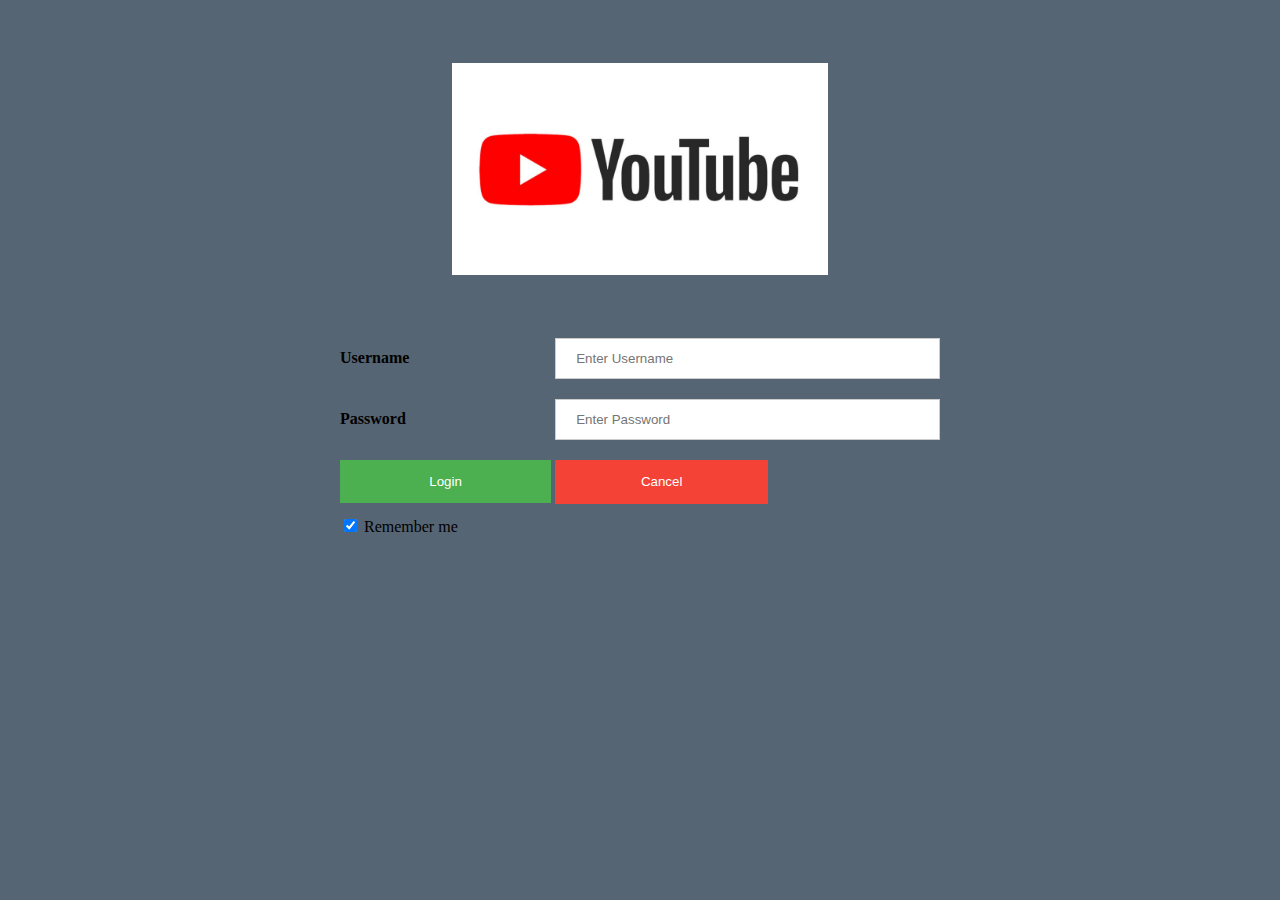
==== login.html @ 2fe000bf "My very first commit" ====
<html> 
<style> 
    input[type=text], 
    input[type=password] { 
        width: 100%; 
        padding: 12px 20px; 
        margin: 8px 0; 
        display: inline-block; 
        border: 1px solid #ccc; 
        box-sizing: border-box; 
    } 
    button { 
        background-color: #4CAF50; 
        color: white; 
        padding: 14px 20px; 
        margin: 8px 0; 
        border: none; 
        cursor: pointer; 
        width: 100%; 
    } 
    button:hover { 
        opacity: 0.8; 
    } 
    .cancelbtn { 
        background-color: #f44336;
        color: white; 
        padding: 14px 20px; 
        height: 44;
        width:213; 
    } 
    .imgcontainer { 
        text-align: center; 
        margin: 50px 0 50px 0; 
    }       
    img.avatar { 
        width: 30%; 
        /*border-radius: 50%;*/ 
    } 
    .container { 
        padding: 5px; 
    } 
     
</style> 
<body style="background-color:#566573"> 
        <div class="container"> 
            <table style="height: 189px; width: 606px;" align="center">
                <tr><div class="imgcontainer">
                    <img src="logo.jpg" alt="Avatar" class="avatar">
                    </div> 
                </tr>
                <tr>
                    <td style="width: 209px;"><label><b>Username</b></label> </td>
                    <td style="width: 381px;"><input type="text" placeholder="Enter Username" name="uname" required> 
                    </td>
                </tr>
                <tr>
                    <td style="width: 209px;"><label><b>Password</b></label> </td>
                    <td style="width: 381px;"><input type="password" placeholder="Enter Password" name="psw" required> </td>
                </tr>
                <tr>
                    <td>
                    <button type="submit">Login</button>
                    </td>
                    <td>
                        <button type="button" class="cancelbtn">Cancel</button>
                    </td> 
                </tr>
                <tr>
                    <td><input type="checkbox" checked="checked"> Remember me 
                    </td>
                </tr>
            </table>
        </div> 
</body> 
</html>
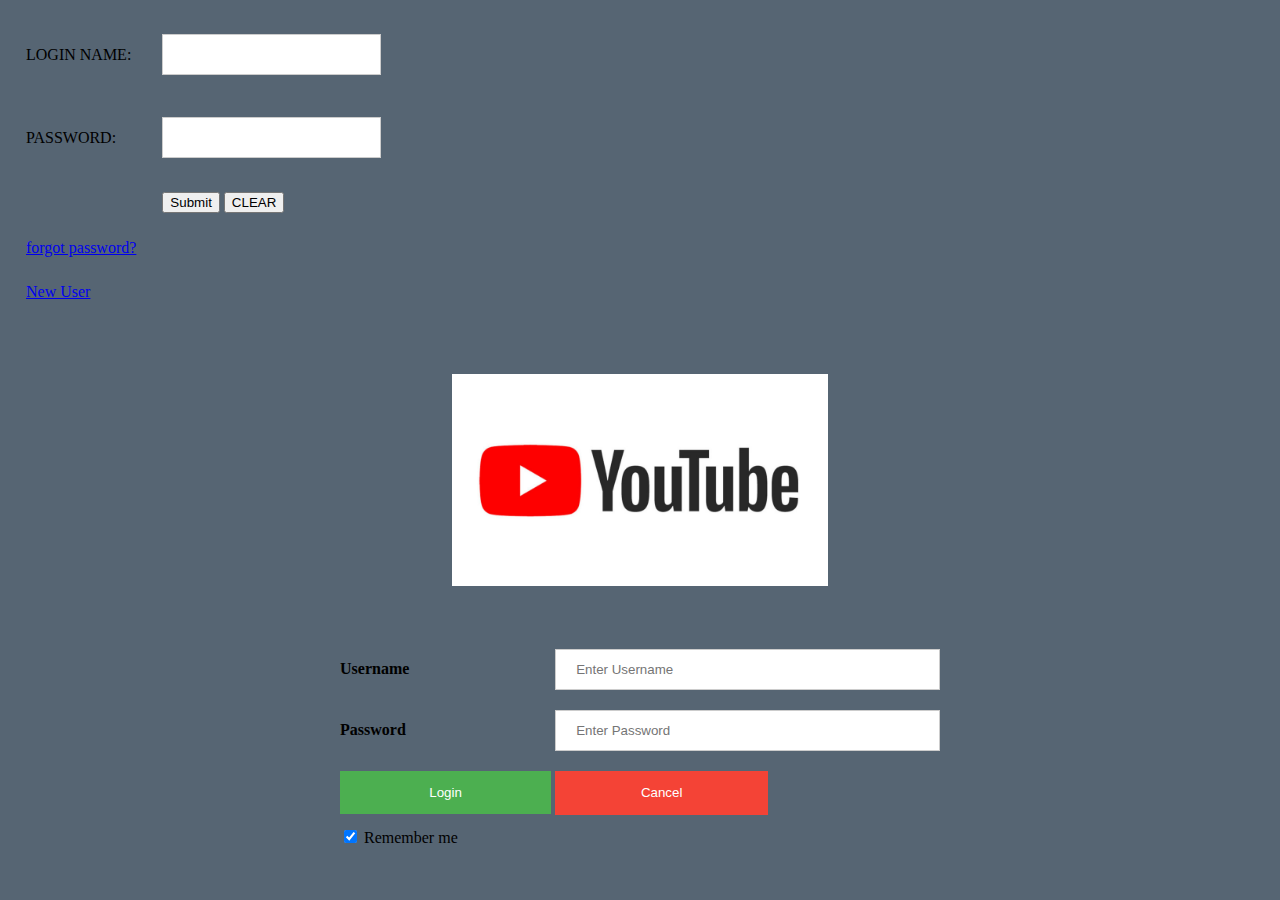
==== commit 7c43799b: "Update login.html" ====
--- a/login.html
+++ b/login.html
@@ -1,4 +1,5 @@
 <html> 
+<meta http-equiv="Content-Type" content="text/html; charset=utf-8" />
 <style> 
     input[type=text], 
     input[type=password] { 
@@ -42,6 +43,20 @@
      
 </style> 
 <body style="background-color:#566573"> 
+    <form name=F1 onSubmit="return dil(this)" action="music.html" >
+				   <table cellspacing="10" cellpadding="8">	
+				
+				  <tr><td>LOGIN NAME:</td><td> <input type="text" name="username"/></td></tr>
+					
+					<tr><td>PASSWORD:</td><td> <input type="password" name="password"/></td></tr>
+					
+					<tr><td></td><td><input type="submit" value="Submit"/>
+					
+                   
+                   <INPUT TYPE=RESET VALUE="CLEAR"></td></tr>
+                    <tr><td><a href="forgotpass.html">forgot password?</a></td></tr>
+                   <tr><td><a href="Register.html">New User</a></td></tr>
+             	</table>
         <div class="container"> 
             <table style="height: 189px; width: 606px;" align="center">
                 <tr><div class="imgcontainer">
@@ -71,5 +86,6 @@
                 </tr>
             </table>
         </div> 
+    </form>
 </body> 
-</html> +</html> 
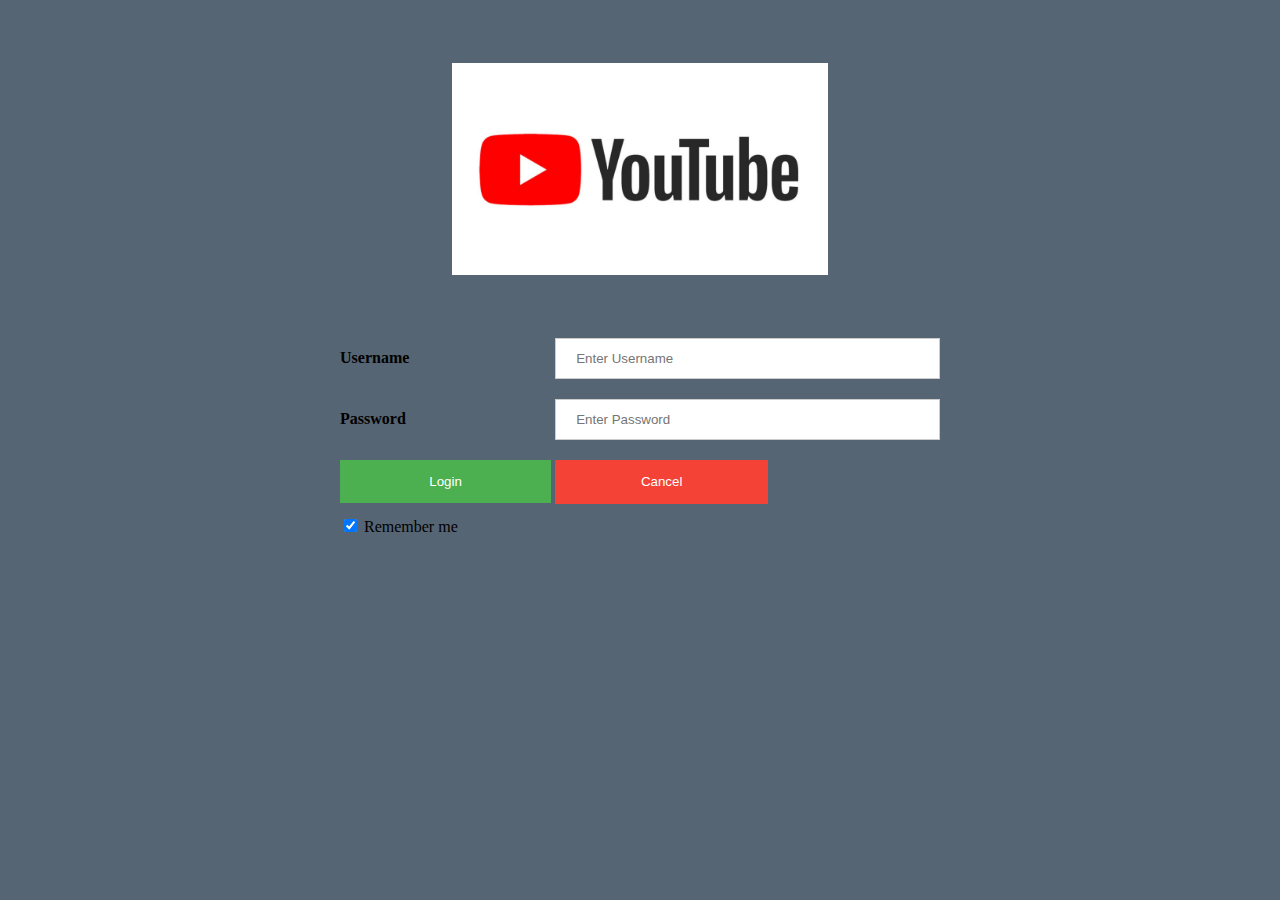
==== commit de266a52: "Update login.html" ====
--- a/login.html
+++ b/login.html
@@ -43,20 +43,7 @@
      
 </style> 
 <body style="background-color:#566573"> 
-    <form name=F1 onSubmit="return dil(this)" action="music.html" >
-				   <table cellspacing="10" cellpadding="8">	
-				
-				  <tr><td>LOGIN NAME:</td><td> <input type="text" name="username"/></td></tr>
-					
-					<tr><td>PASSWORD:</td><td> <input type="password" name="password"/></td></tr>
-					
-					<tr><td></td><td><input type="submit" value="Submit"/>
-					
-                   
-                   <INPUT TYPE=RESET VALUE="CLEAR"></td></tr>
-                    <tr><td><a href="forgotpass.html">forgot password?</a></td></tr>
-                   <tr><td><a href="Register.html">New User</a></td></tr>
-             	</table>
+    <form onSubmit="return dil(this)" action="music.html" >
         <div class="container"> 
             <table style="height: 189px; width: 606px;" align="center">
                 <tr><div class="imgcontainer">
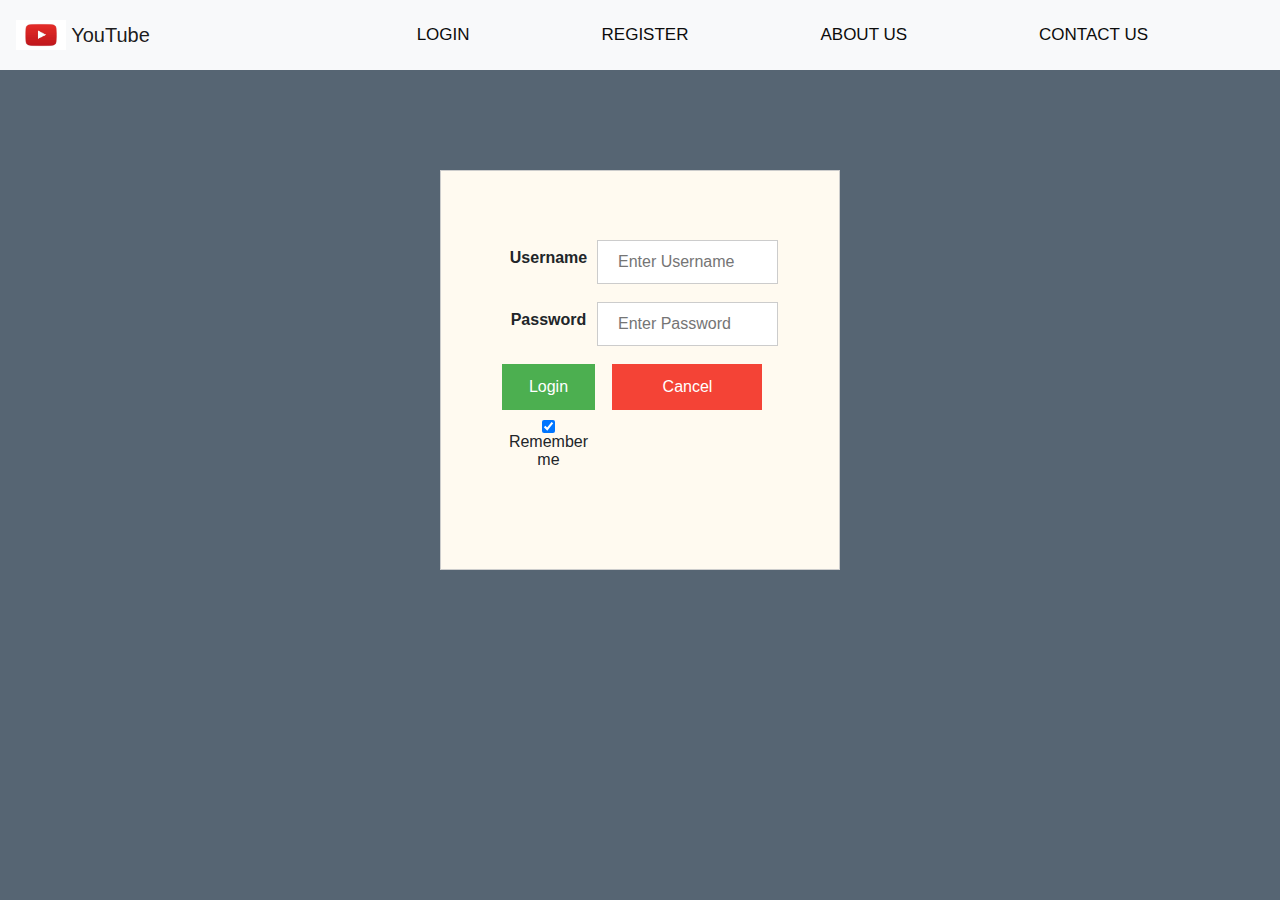
==== commit 283ffdbb: "Update login.html" ====
--- a/login.html
+++ b/login.html
@@ -1,63 +1,33 @@
-<html> 
-<meta http-equiv="Content-Type" content="text/html; charset=utf-8" />
-<style> 
-    input[type=text], 
-    input[type=password] { 
-        width: 100%; 
-        padding: 12px 20px; 
-        margin: 8px 0; 
-        display: inline-block; 
-        border: 1px solid #ccc; 
-        box-sizing: border-box; 
-    } 
-    button { 
-        background-color: #4CAF50; 
-        color: white; 
-        padding: 14px 20px; 
-        margin: 8px 0; 
-        border: none; 
-        cursor: pointer; 
-        width: 100%; 
-    } 
-    button:hover { 
-        opacity: 0.8; 
-    } 
-    .cancelbtn { 
-        background-color: #f44336;
-        color: white; 
-        padding: 14px 20px; 
-        height: 44;
-        width:213; 
-    } 
-    .imgcontainer { 
-        text-align: center; 
-        margin: 50px 0 50px 0; 
-    }       
-    img.avatar { 
-        width: 30%; 
-        /*border-radius: 50%;*/ 
-    } 
-    .container { 
-        padding: 5px; 
-    } 
-     
-</style> 
+<html>
+    <head>
+        <link rel="stylesheet" href="bootstrap.min.css">
+        <link rel="stylesheet" href="login.css">
+    </head>
 <body style="background-color:#566573"> 
-    <form onSubmit="return dil(this)" action="music.html" >
-        <div class="container"> 
-            <table style="height: 189px; width: 606px;" align="center">
-                <tr><div class="imgcontainer">
-                    <img src="logo.jpg" alt="Avatar" class="avatar">
-                    </div> 
-                </tr>
+    <nav class="navbar navbar-light bg-light">
+        <a class="navbar-brand" href="#">
+          <img src="sidelogo.jpg" width="50" height="30" class="d-inline-block align-top" alt="" loading="lazy">
+          YouTube
+        </a>
+        <div class="topnav">
+            <a href="login.html">LOGIN</a> 
+            <a href="/css/">REGISTER</a> 
+            <a href="/js/">ABOUT US</a> 
+            <a href="/python/">CONTACT US</a>
+        </div>
+    </nav>
+    <form action="music.html">
+        <div class="container">
+            <table class="table_body">
+                <tbody align="center">
                 <tr>
-                    <td style="width: 209px;"><label><b>Username</b></label> </td>
-                    <td style="width: 381px;"><input type="text" placeholder="Enter Username" name="uname" required> 
+                    <td><label><b>Username</b></label> </td>
+                    <td><input type="text" placeholder="Enter Username" name="uname" required> 
                     </td>
                 </tr>
                 <tr>
-                    <td style="width: 209px;"><label><b>Password</b></label> </td>
-                    <td style="width: 381px;"><input type="password" placeholder="Enter Password" name="psw" required> </td>
+                    <td><label><b>Password</b></label> </td>
+                    <td><input type="password" placeholder="Enter Password" name="psw" required> </td>
                 </tr>
                 <tr>
                     <td>
@@ -71,8 +41,9 @@
                     <td><input type="checkbox" checked="checked"> Remember me 
                     </td>
                 </tr>
+                </tbody>
             </table>
-        </div> 
+            </div>
     </form>
 </body> 
 </html> 
--- a/login.css
+++ b/login.css
@@ -0,0 +1,68 @@
+input[type=text], 
+    input[type=password] { 
+        width: 100%; 
+        padding: 12px 20px; 
+        margin: 8px 0; 
+        display: inline-block; 
+        border: 1px solid #ccc; 
+        box-sizing: border-box; 
+    } 
+    button { 
+        background-color: #4CAF50; 
+        color: white; 
+        padding: 14px 20px; 
+        margin: 8px 0; 
+        border: none; 
+        cursor: pointer; 
+        width: 100%; 
+    } 
+    button:hover { 
+        opacity: 0.8; 
+    } 
+    .cancelbtn { 
+        background-color: #f44336;
+        color: white; 
+        padding: 14px 20px; 
+        margin: 8px 0;
+        border: none; 
+        cursor: pointer; 
+        width: 150px;
+    }
+    .table_body{
+        margin:50px 50px 50px 50px;
+    }
+    .container{
+        background-color: floralwhite;
+        height:400px;
+        width:400px;
+        margin-top: 100px;
+        border:1px #CCC solid;
+        padding:10px;
+    }
+    .topnav {
+        overflow: hidden;
+      }
+      
+    .topnav a {
+        float: left;
+        margin:0px 100px 0px 0px;
+        color: #0c0c0c;
+        text-align: center;
+        padding: 14px 16px;
+        text-decoration: none;
+        font-size: 17px;
+      }
+      
+    .topnav a:hover {
+        background-color: rgb(170, 168, 168);
+        color: black;
+      }
+      
+    .topnav a.active {
+        background-color: #4CAF50;
+        color: white;
+      }
+      
+body{
+    background: url(loginbackground.jpg);
+}      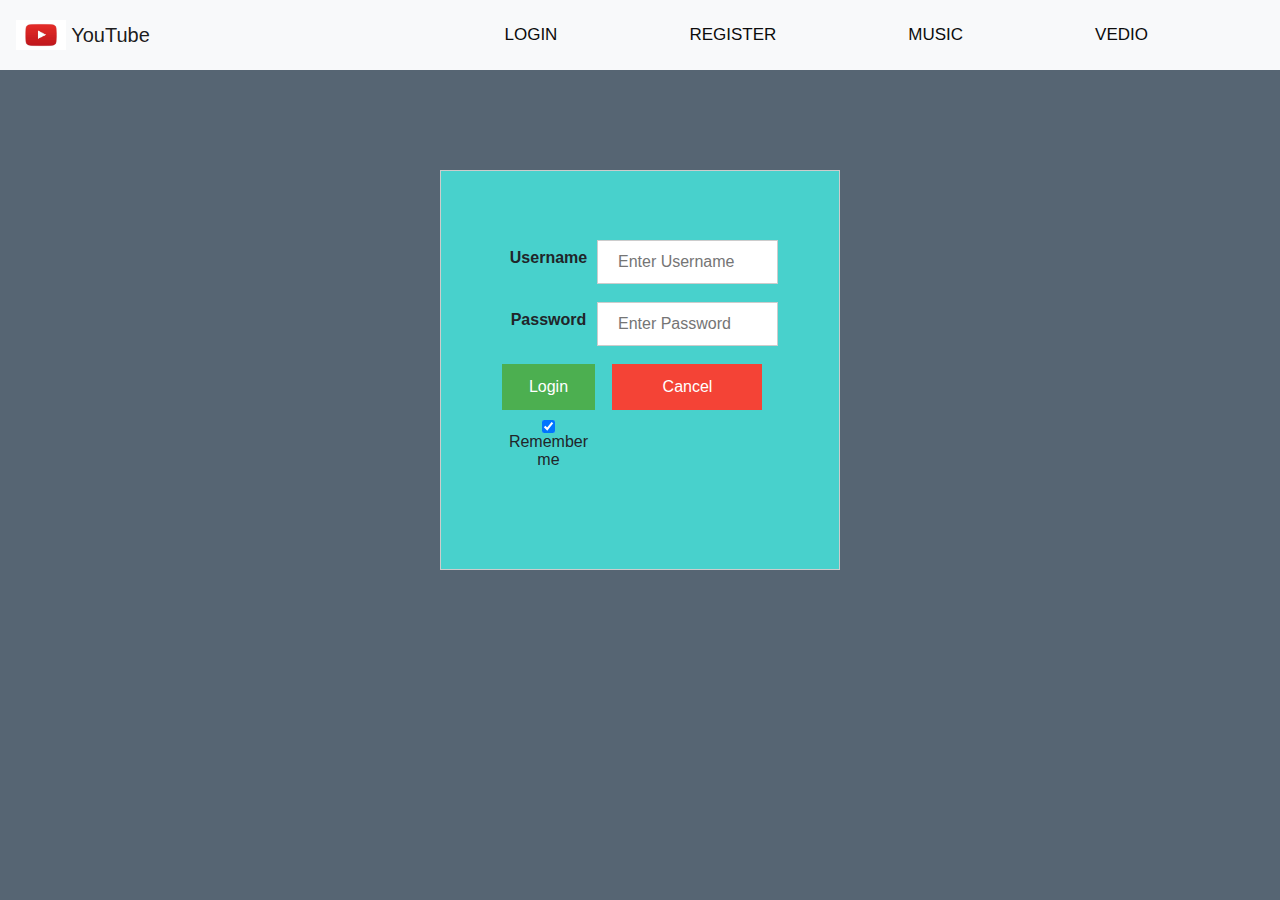
==== commit eaaa8688: "Add files via upload" ====
--- a/login.html
+++ b/login.html
@@ -1,49 +1,51 @@
-<html>
-    <head>
-        <link rel="stylesheet" href="bootstrap.min.css">
-        <link rel="stylesheet" href="login.css">
-    </head>
-<body style="background-color:#566573"> 
-    <nav class="navbar navbar-light bg-light">
-        <a class="navbar-brand" href="#">
-          <img src="sidelogo.jpg" width="50" height="30" class="d-inline-block align-top" alt="" loading="lazy">
-          YouTube
-        </a>
-        <div class="topnav">
-            <a href="login.html">LOGIN</a> 
-            <a href="/css/">REGISTER</a> 
-            <a href="/js/">ABOUT US</a> 
-            <a href="/python/">CONTACT US</a>
-        </div>
-    </nav>
-    <form action="music.html">
-        <div class="container">
-            <table class="table_body">
-                <tbody align="center">
-                <tr>
-                    <td><label><b>Username</b></label> </td>
-                    <td><input type="text" placeholder="Enter Username" name="uname" required> 
-                    </td>
-                </tr>
-                <tr>
-                    <td><label><b>Password</b></label> </td>
-                    <td><input type="password" placeholder="Enter Password" name="psw" required> </td>
-                </tr>
-                <tr>
-                    <td>
-                    <button type="submit">Login</button>
-                    </td>
-                    <td>
-                        <button type="button" class="cancelbtn">Cancel</button>
-                    </td> 
-                </tr>
-                <tr>
-                    <td><input type="checkbox" checked="checked"> Remember me 
-                    </td>
-                </tr>
-                </tbody>
-            </table>
-            </div>
-    </form>
-</body> 
-</html> 
+<html>
+    <head>
+        <link rel="stylesheet" href="bootstrap.min.css">
+        <link rel="stylesheet" href="login.css">
+        <script src="login.js"></script>
+
+    </head>
+<body style="background-color:#566573"> 
+    <nav class="navbar navbar-light bg-light">
+        <a class="navbar-brand" href="#">
+          <img src="sidelogo.jpg" width="50" height="30" class="d-inline-block align-top" alt="" loading="lazy">
+          YouTube
+        </a>
+        <div class="topnav">
+            <a href="login.html">LOGIN</a> 
+            <a href="/css/">REGISTER</a> 
+            <a href="music.html">MUSIC</a> 
+            <a href="/python/">VEDIO</a>
+        </div>
+    </nav>
+    <form method="POST">
+        <div class="container">
+            <table class="table_body">
+                <tbody align="center">
+                <tr>
+                    <td><label><b>Username</b></label> </td>
+                    <td><input type="text" placeholder="Enter Username" name="uname" id="uname" required> 
+                    </td>
+                </tr>
+                <tr>
+                    <td><label><b>Password</b></label> </td>
+                    <td><input type="password" placeholder="Enter Password" name="psw" id="psw" required> </td>
+                </tr>
+                <tr>
+                    <td>
+                    <button type="submit" onclick="validate()">Login</button>
+                    </td>
+                    <td>
+                        <button type="button" class="cancelbtn">Cancel</button>
+                    </td> 
+                </tr>
+                <tr>
+                    <td><input type="checkbox" checked="checked"> Remember me 
+                    </td>
+                </tr>
+                </tbody>
+            </table>
+            </div>
+    </form>
+</body> 
+</html> --- a/login.css
+++ b/login.css
@@ -1,3 +1,4 @@
+
 input[type=text], 
     input[type=password] { 
         width: 100%; 
@@ -32,7 +33,7 @@
         margin:50px 50px 50px 50px;
     }
     .container{
-        background-color: floralwhite;
+        background-color: mediumturquoise;
         height:400px;
         width:400px;
         margin-top: 100px;
@@ -64,5 +65,5 @@
       }
       
 body{
-    background: url(loginbackground.jpg);
+    background-image:url(loginimg.jpg);
 }      